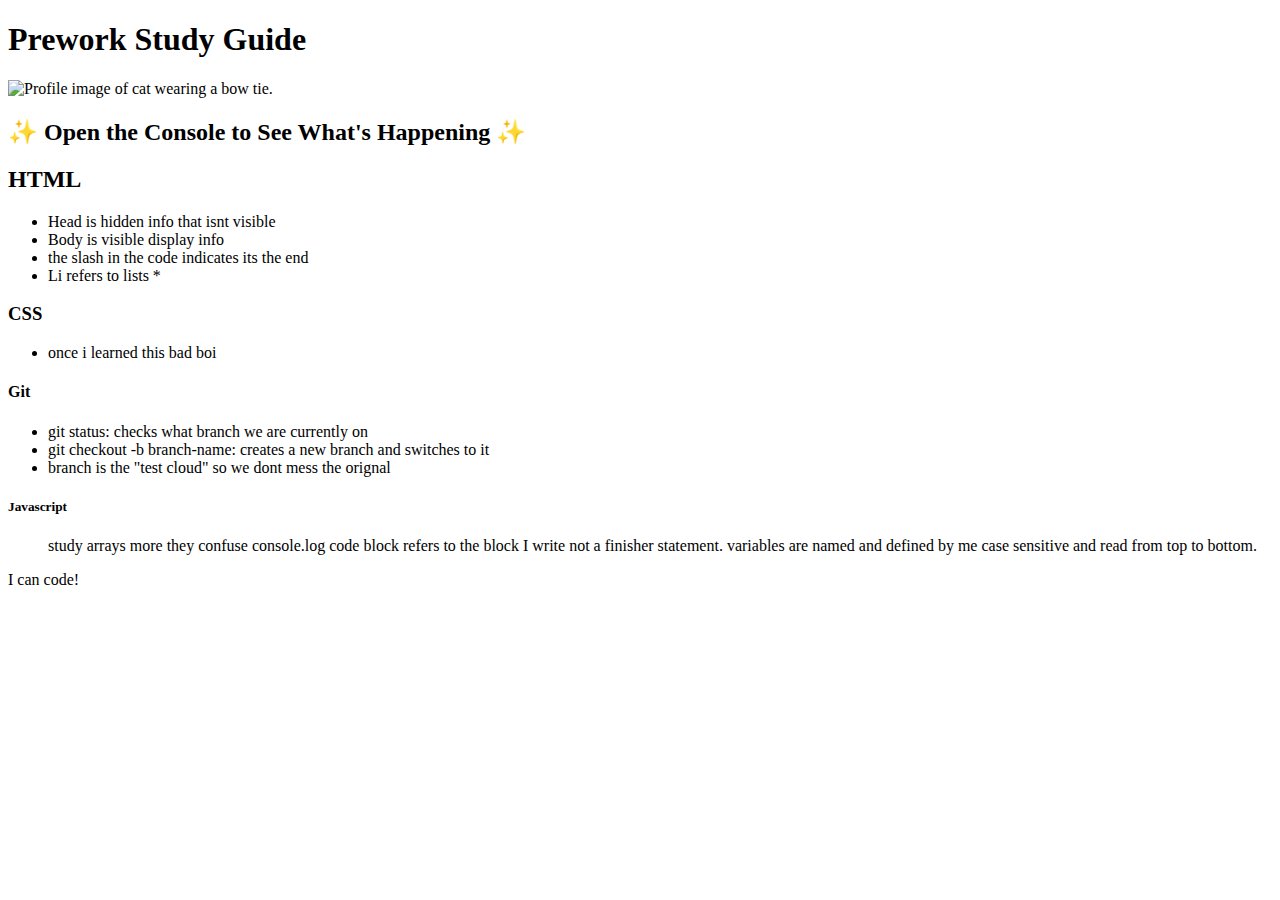
==== index.html @ f44e2cfe "index html should be in main not in folder github is reading the README instead" ====
<!DOCTYPE html>
<html lang="en">
  <head>
    <meta charset="UTF-8" />
    <meta http-equiv="X-UA-Compatible" content="IE=edge" />
    <meta name="viewport" content="width=device-width, initial-scale=1.0" />
    <link rel="stylesheet" href="./assets/style.css">
    <title>Prework Study Guide</title>
  </head>
  <body>
    <header id="top">
      <h1>Prework Study Guide</h1>
      <img src="./assets/bowtie-cat.png" alt="Profile image of cat wearing a bow tie." />
      <h2>✨ Open the Console to See What's Happening ✨</h2>
    </header>
    <main>
      <section class="card" id="html-section">
 <h2>HTML</h2>
 <ul>
  <Li> Head is hidden info that isnt visible</Li>
  <li> Body is visible display info</li>
  <li> the slash in the code indicates its the end</li>
  <li> Li refers to lists *</li>
  </ul>
      </section>
   
      <section class="card" id="css-section">
        <h3> CSS </h3>
        <ul>
         <li>once i learned this bad boi</li>
        </ul>
      </section>
   
      <section class="card" id="git-section">
   <h4> Git</h4>
   <ul>
    <li>git status: checks what branch we are currently on</li>
    <li>git checkout -b branch-name: creates a new branch and switches to it</li>
    <li> branch is the "test cloud" so we dont mess the orignal</li>
   </ul>
      </section>
   
      <section class="card" id="javascript-section">
<h5> Javascript</h5>
<ul>
<il> study arrays more they confuse </il>
<il> console.log code block refers to the block I write not a finisher statement.</il>
<il> variables are named and defined by me case sensitive and read from top to bottom.</il>
</ul>   
      </section>
    </main>

    <footer>
      <p>I can code!</p>
    </footer>
    <script src="./assets/script.js"></script>
  </body>
</html>
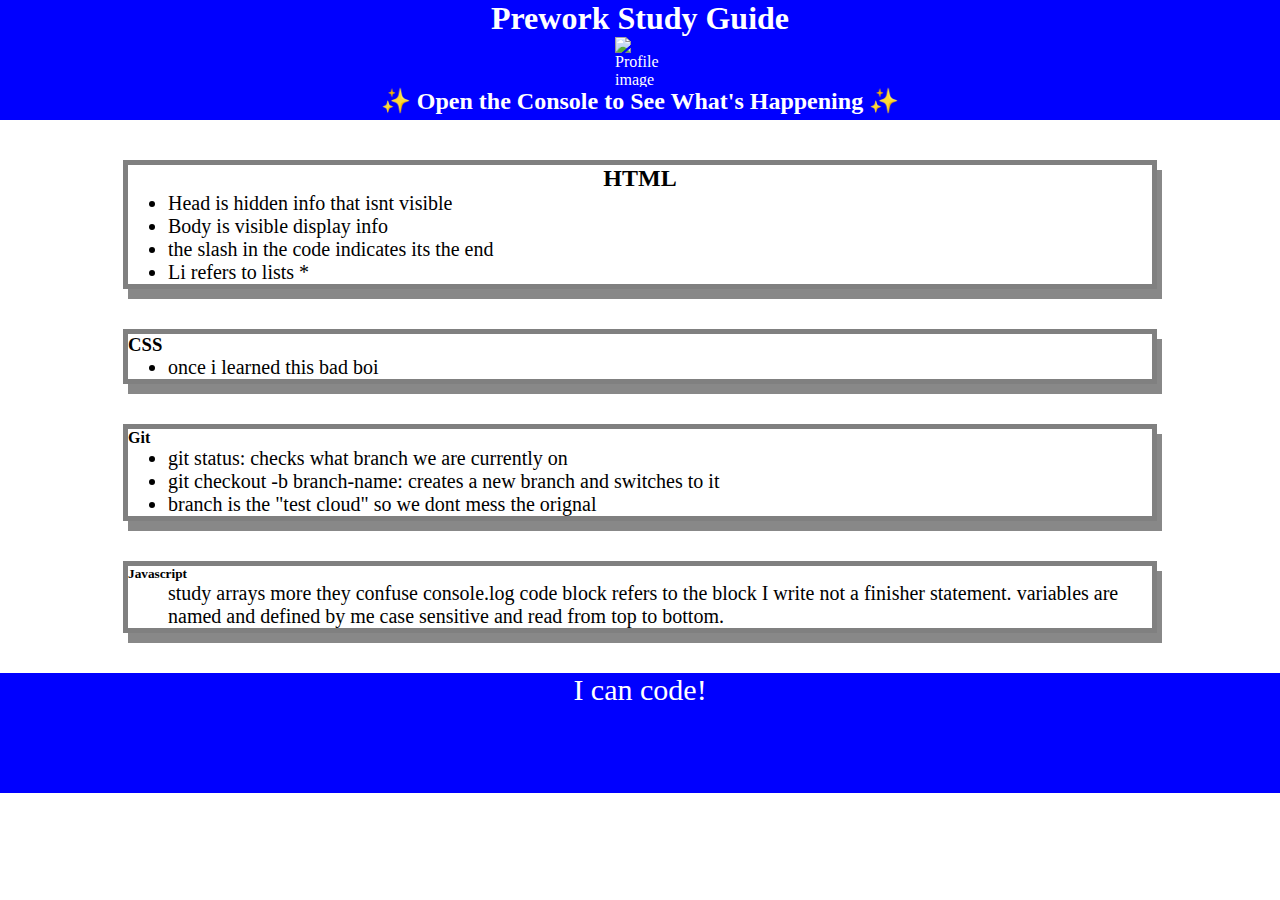
==== commit ea878257: "Update index.html" ====
--- a/index.html
+++ b/index.html
@@ -4,7 +4,7 @@
     <meta charset="UTF-8" />
     <meta http-equiv="X-UA-Compatible" content="IE=edge" />
     <meta name="viewport" content="width=device-width, initial-scale=1.0" />
-    <link rel="stylesheet" href="./assets/style.css">
+    <link rel="stylesheet" href="prework-study-guide/assets/style.css">
     <title>Prework Study Guide</title>
   </head>
   <body>
--- a/prework-study-guide/assets/style.css
+++ b/prework-study-guide/assets/style.css
@@ -0,0 +1,41 @@
+* {
+    margin: 0;
+    padding: 0;
+   }
+   
+   header,
+   footer {
+    width: 100%;
+    height: 120px;
+    background-color:blue;
+    color:white;
+   }
+   
+   h1,
+   h2 {
+    text-align: center;
+   }
+   
+   img {
+    display: block;
+    height: 50px;
+    width: 50px;
+    margin-left: auto;
+    margin-right: auto;
+   }
+   
+   ul {
+    padding-left: 40px;
+    font-size: 20px;
+   }
+   
+   p {
+    text-align: center;
+    font-size: 30px;
+   }
+   .card {
+    width: 80%;
+    margin: 40px auto;
+    border: 5px solid gray;
+    box-shadow: 5px 10px #888888;
+  }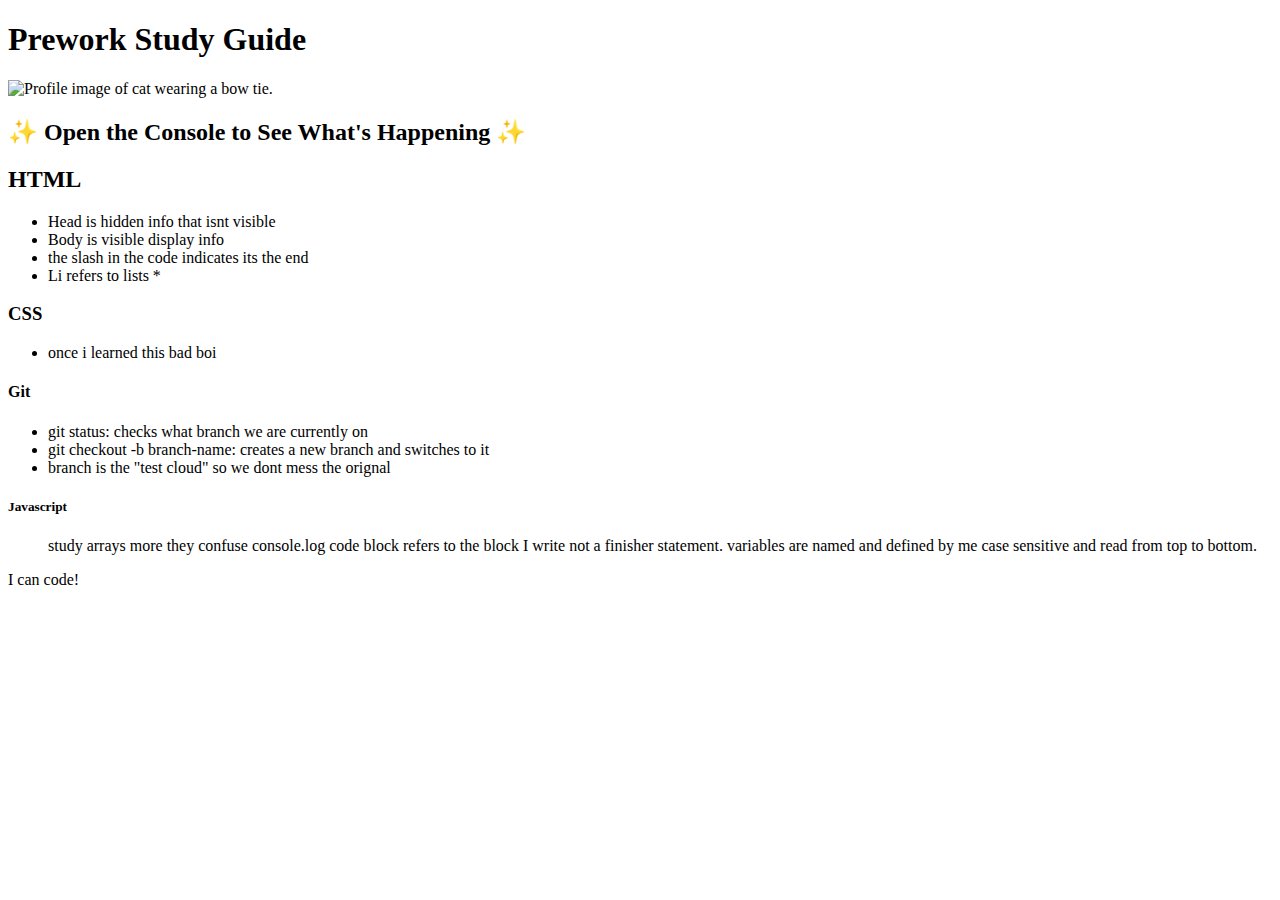
==== commit 15c7bb7a: "Update index.html" ====
--- a/index.html
+++ b/index.html
@@ -4,7 +4,7 @@
     <meta charset="UTF-8" />
     <meta http-equiv="X-UA-Compatible" content="IE=edge" />
     <meta name="viewport" content="width=device-width, initial-scale=1.0" />
-    <link rel="stylesheet" href="prework-study-guide/assets/style.css">
+    <link rel="stylesheet" href="./assets/style.css">
     <title>Prework Study Guide</title>
   </head>
   <body>
